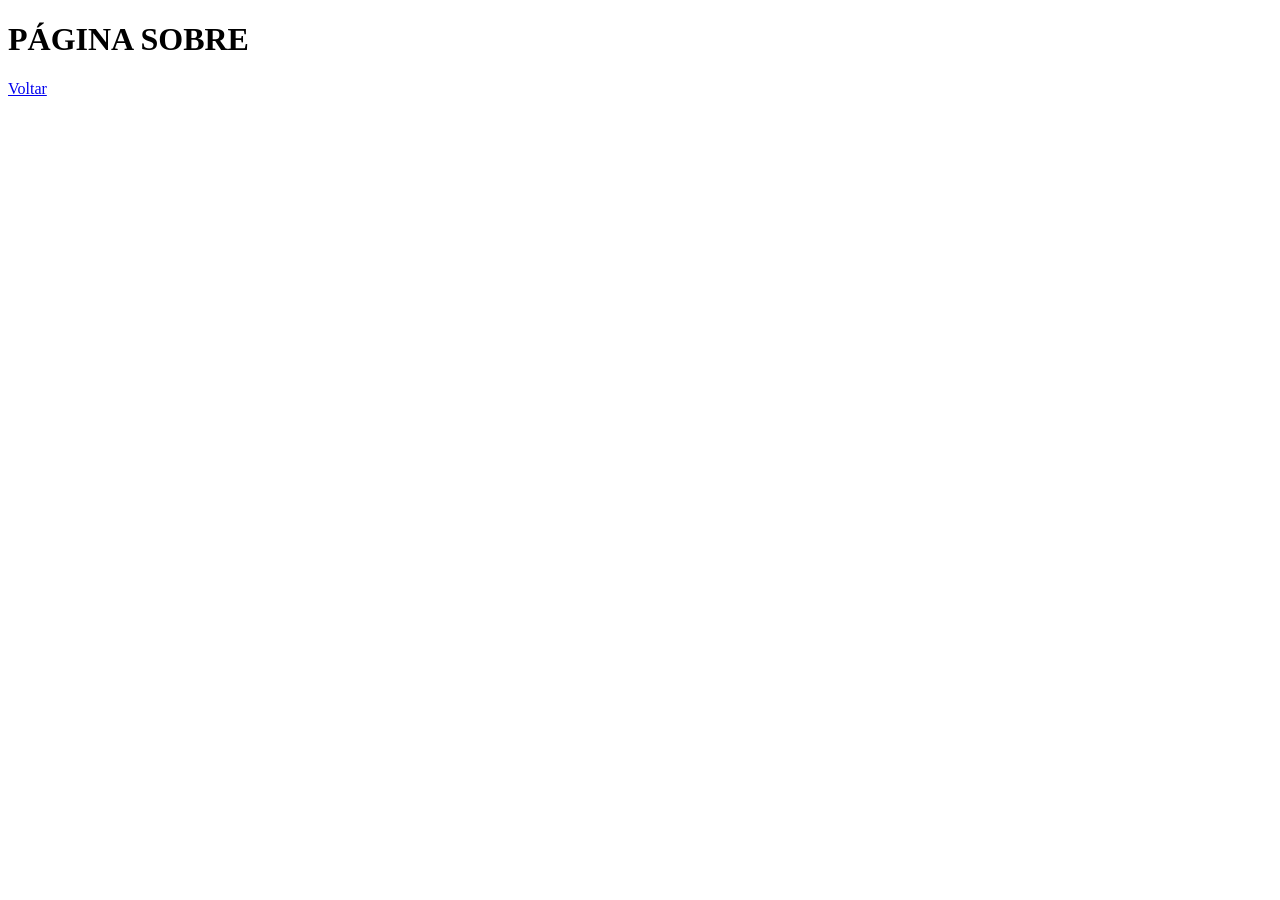
==== redesIII/sobre.html @ 0a704ab0 "Add files via upload" ====
<!DOCTYPE html>
<html lang="pt-br">
<head>
    <meta charset="UTF-8">
    <meta name="viewport" content="width=device-width, initial-scale=1.0">
    <title>Sobre</title>
</head>
<body>

    <h1>PÁGINA SOBRE</h1>
    <a href="index.html" target="_blank">Voltar</a>
    
</body>
</html>
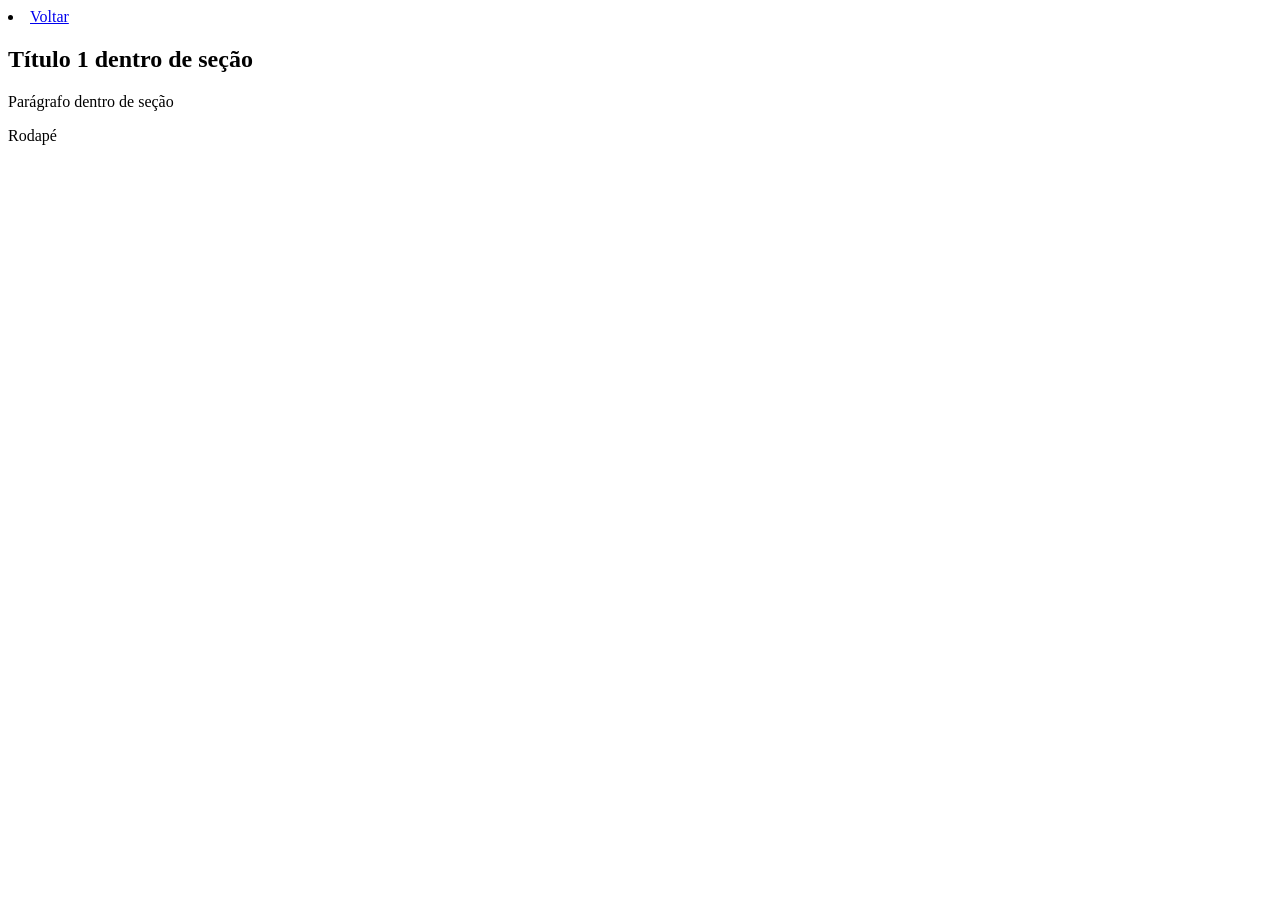
==== commit 34a62bbc: "Update sobre.html" ====
--- a/redesIII/sobre.html
+++ b/redesIII/sobre.html
@@ -4,11 +4,28 @@
     <meta charset="UTF-8">
     <meta name="viewport" content="width=device-width, initial-scale=1.0">
     <title>Sobre</title>
+    <link rel="stylesheet" href="styles/style.css">
 </head>
 <body>
+    <header>
+        <nav>
+            <li>
+                <a href="/index.html" target="_blank">Voltar</a>
+            </li>
+        </nav>
+    </header>
 
-    <h1>PÁGINA SOBRE</h1>
-    <a href="index.html" target="_blank">Voltar</a>
-    
+    <main>
+        <section>
+            <h1>Título 1 dentro de seção</h1>
+        </section>
+        <section>
+            <p>Parágrafo dentro de seção</p>
+        </section>
+    </main>
+    <footer>
+        Rodapé
+    </footer>
+
 </body>
-</html>+</html>
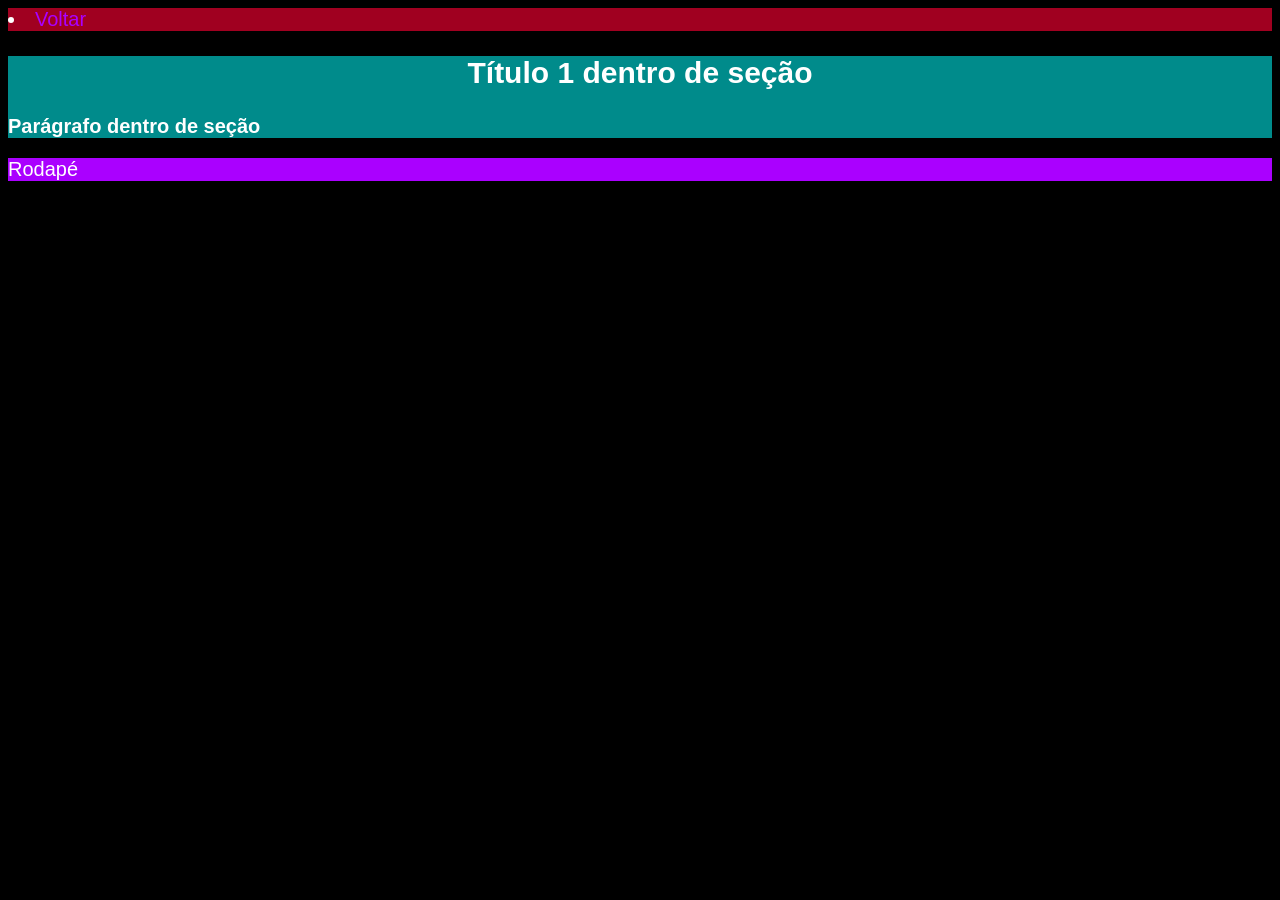
==== commit aa71020a: "Add files via upload" ====
--- a/redesIII/sobre.html
+++ b/redesIII/sobre.html
@@ -28,4 +28,4 @@
     </footer>
 
 </body>
-</html>
+</html>
--- a/redesIII/styles/style.css
+++ b/redesIII/styles/style.css
@@ -0,0 +1,59 @@
+body{ /* Aplica essa propriedades universalmente */
+    background-color: #000000; /* Define a cor de fundo */
+    color: white; /* Define a cor da fonte */
+    font-family: Arial, Helvetica, sans-serif; /* Define as fontes */
+    font-size: 20px; /* Define o tamanho da fonte */
+}
+
+h1{
+    text-align: center; /* Centraliza o texto h1 */
+}
+
+p{
+    font-weight: bold; /* Negrita o texto p */
+}
+
+img{
+    border-radius: 20px;
+    height: 181px;
+}
+
+a{
+    text-decoration: none; /* Remove qualquer decoração de hyperlinks */
+    color: #aa00ff;
+}
+
+h3{
+    text-decoration: underline; /* Sublinha o texto h3 */
+}
+
+mark{
+    background-color: #a00020;
+    color: #ffdddd;
+}
+
+button{
+    background-color: palegreen;
+    color: #000000;
+    border-color: goldenrod;
+    border-radius: 2px;
+}
+
+button:hover{ /* Propriedades do botão quando estiver com o cursor em cima */
+    background-color: mediumseagreen;
+    color: #b0ffb0;
+    border-color: gold;
+    cursor: pointer;
+}
+
+header{
+    background-color: #a00020;
+}
+
+main{
+    background-color: darkcyan;
+}
+
+footer{
+    background-color: #aa00ff;
+}
